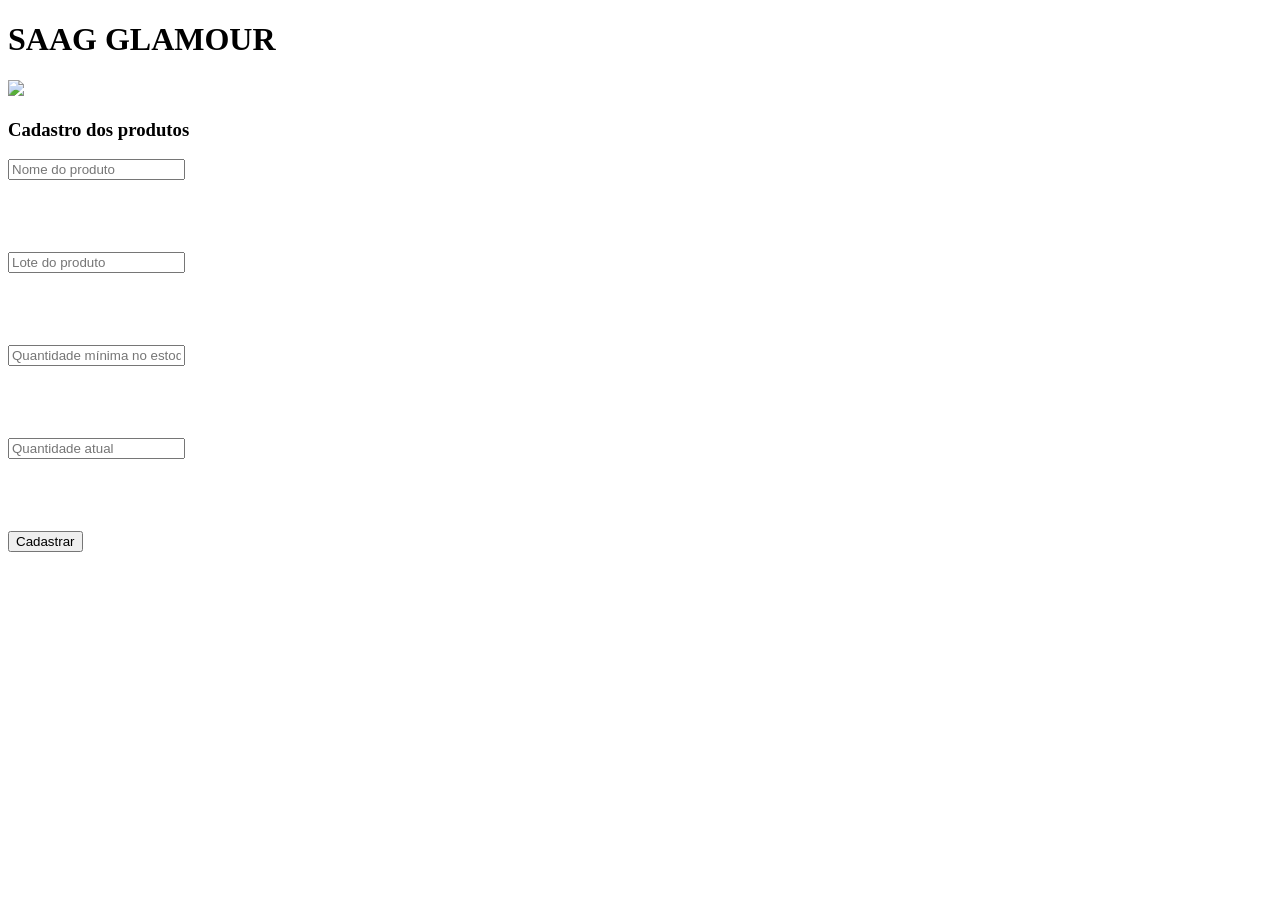
==== cadastropronto.html @ 0daf84d4 "Create cadastropronto.html" ====
<!DOCTYPE html>
<html lang="en">

    <head>
	 <link rel="stylesheet" href="style.css">
    
	 <title>SAAG GLAMOUR COSMETICOS</title>

</head>

    <body>
         <!-- cabeçalho -->
         
            <div class="logo">
                <h1>SAAG GLAMOUR</h1>
            </div>

            <div class="logocadastro">
                <img src="imagens.img/logocadastro.png">
            </div>

            <div class="Cadastro">
                <h3 class="h3_cadastro">Cadastro dos produtos</h3>
            </div>
            <div class="produtos">
                <input class="input_produtos" type="text" id="nome_produto"placeholder="Nome do produto">

            </div>
            <br>
            <br>
            <br>
            <br>

            <div class="produtos">
                <input class="input_produtos" type="text" id="lote_produto" placeholder="Lote do produto">

            </div>
            <br>
            <br>
            <br>
            <br>

            <div class="produtos">
                <input class="input_produtos" type="text" id="quantidade_produto" placeholder="Quantidade mínima no estoque">
            </div>
            <br>
            <br>
            <br>
            <br>

            <div>
                <input class="input_produtos" type="text" id="quantidade_atual" placeholder="Quantidade atual">
            </div>
            <br>
            <br>
            <br>
            <br>

            <div>
            <button type="button" onclick="cadastro()" class="cadastrar">Cadastrar</button>
            </div>
            <div class="result_div">
                <p id="result_1"></p>
                <p id="result_2"></p>
                <p id="result_3"></p>
                <p id="result_4"></p>
            </div>
            <script>
                function cadastro(){
    var produto = document.getElementById("nome_produto");
    var lote = document.getElementById("lote_produto");
    var quantidade = document.getElementById("quantidade_produto");
    var quantidade_atual = document.getElementById("quantidade_atual");
    var result1 = document.getElementById("result_1");
    var result2 = document.getElementById("result_2");
    var result3 = document.getElementById("result_3");
    var result4 = document.getElementById("result_4");



    result1.innerText = "O produto é "  + produto.value;
   result2.innerText = "O lote possui " + lote.value + "produtos";
   result3.innerText = "A quantidade de produto é " + quantidade.value ;
   result4.innerText = "A quantidade atual é" + quantidade_atual.value + "produtos";

                }
            </script>

        
    </body>
</html>
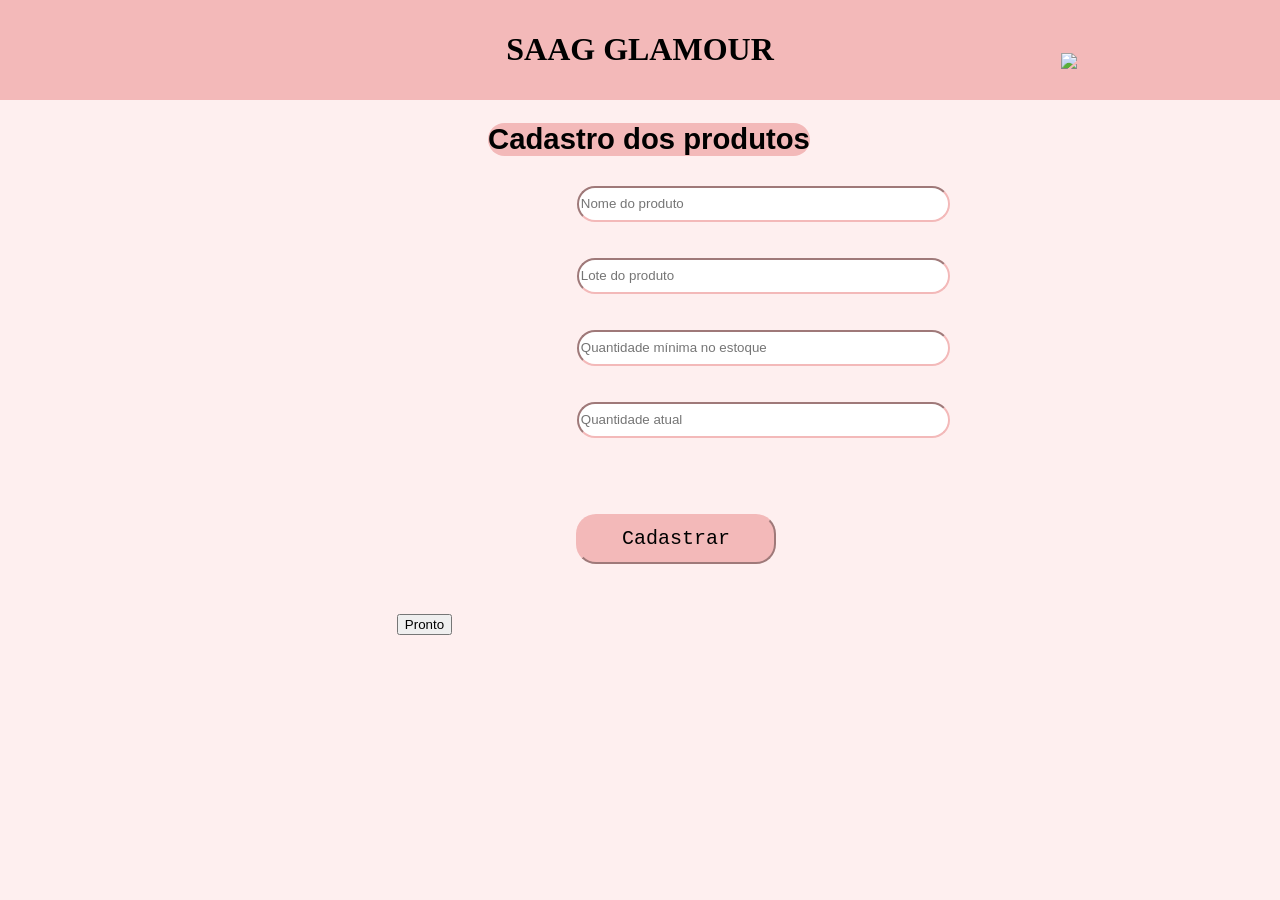
==== commit 23f729a4: "Update cadastropronto.html" ====
--- a/cadastropronto.html
+++ b/cadastropronto.html
@@ -2,7 +2,7 @@
 <html lang="en">
 
     <head>
-	 <link rel="stylesheet" href="style.css">
+	 <link rel="stylesheet" href="cadastropronto.css">
     
 	 <title>SAAG GLAMOUR COSMETICOS</title>
 
@@ -65,6 +65,9 @@
                 <p id="result_3"></p>
                 <p id="result_4"></p>
             </div>
+   <a href="estoque ana.html">
+            <input type="submit" value="Pronto" class="pronto">
+        </a>
             <script>
                 function cadastro(){
     var produto = document.getElementById("nome_produto");
--- a/cadastropronto.css
+++ b/cadastropronto.css
@@ -0,0 +1,82 @@
+html, body{
+    margin: 0px;
+    border: 0px;
+    background-color: #FEEFEF;
+    text-align: center;
+}
+.logo{
+    text-align: center;
+    padding: 10px;
+    background-color: #F3B9B9;
+}
+
+.logocadastro{
+    margin-left:67%;
+    margin-top: -47px;
+}
+    
+.Cadastro{
+   margin-left: 18px;
+   margin-top: 50px;
+   font-size: 25px;
+   font-family: 'Lucida Sans Regular', 'Lucida Grande', 'Lucida Sans Unicode', Geneva, Verdana, sans-serif;
+   background-color: #F3B9B9;
+   display: inline-block;
+   text-align: center;
+   border-radius: 20px;
+}
+.h3_cadastro{
+    margin:0px;
+    text-align: center;
+}
+
+.input_produtos{
+    height: 30px;
+    width: 365px;
+    margin-left: 180px;
+    margin-top: 30px;
+    border-radius: 20px;
+    border-color: #F3B9B9;
+    
+}
+
+.botao{
+    border-radius: 20px;
+    border-color: #F3B9B9;
+    position: absolute;
+    left: 60%;
+    margin-top: 35px;
+    background-color: #F3B9B9;
+}
+
+.cadastrar{
+    height: 50px;
+    border-radius: 20px;
+    border-color: #F3B9B9;
+    text-align: center;
+    margin-top: 70px;
+    width: 200px;
+    left: 45%;
+    position: absolute;
+    background-color: #F3B9B9;
+    font-family: 'Courier New', Courier, monospace;
+    font-size: 20px;
+}
+
+input{
+    position: absolute;
+    left: 31%;
+}
+
+h3{
+    text-align: center;
+}
+.result_div{
+    margin-top:170px;
+    right: 45%;
+    top: 70%;
+    font-size: 20px;
+    font-family: 'Courier New', Courier, monospace;
+    
+
+}
